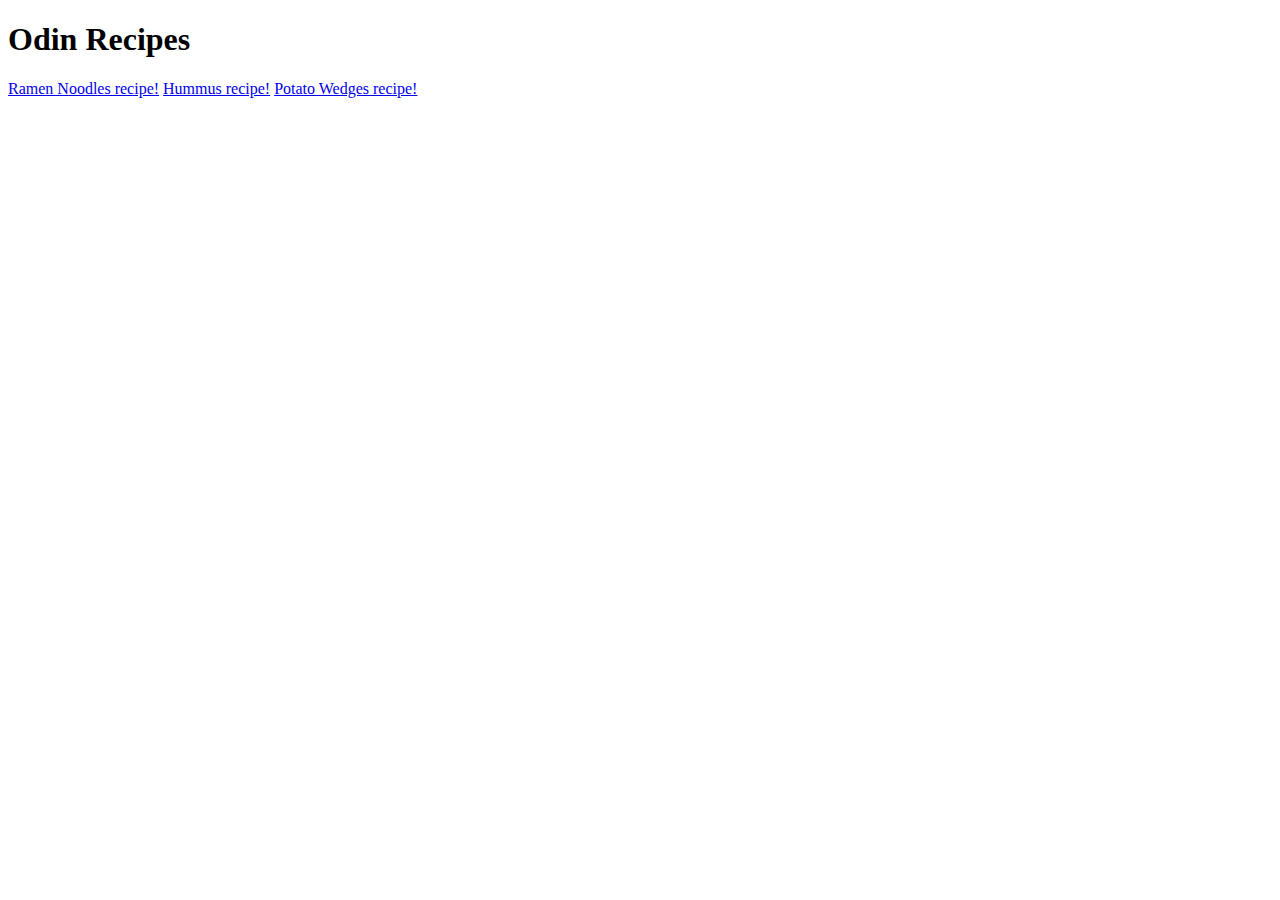
==== index.html @ 5370ceec "Finished Hummus Recipe And Updated Recipe Glossary" ====
<!DOCTYPE html>
<html lang="en">
    <head>
        <meta charset="utf-8">
        <title>Odin Recipes</title>
    </head>

    <body>
        <h1>Odin Recipes</h1>
        <a href="recipes/ramen.html">Ramen Noodles recipe!</a>
        <a href="recipes/hummus.html">Hummus recipe!</a>
        <a href="potato wedges.html">Potato Wedges recipe!</a>
    </body>






</html>
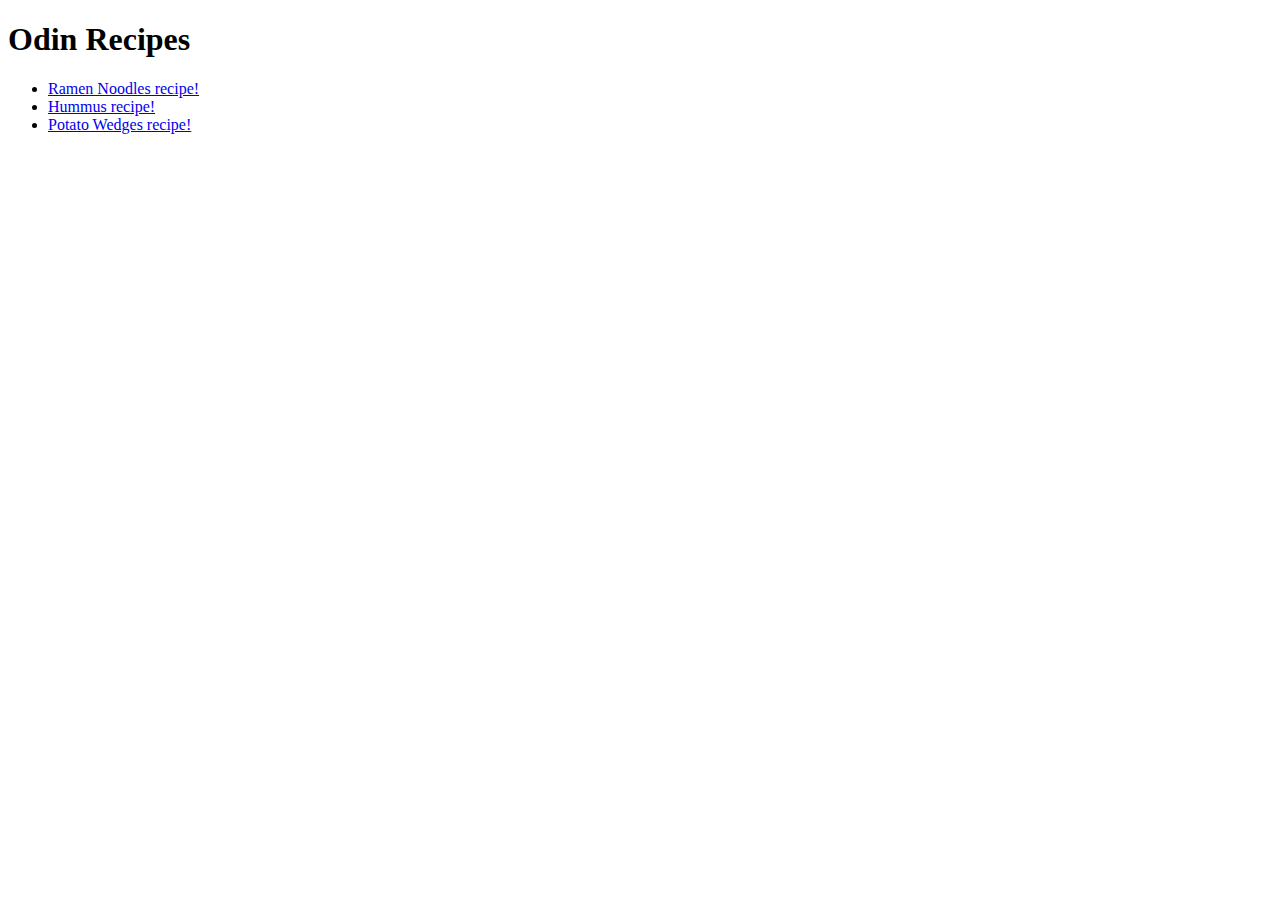
==== commit 859b5aec: "Modified Index Page To Show Recipes In A List" ====
--- a/index.html
+++ b/index.html
@@ -7,9 +7,11 @@
 
     <body>
         <h1>Odin Recipes</h1>
-        <a href="recipes/ramen.html">Ramen Noodles recipe!</a>
-        <a href="recipes/hummus.html">Hummus recipe!</a>
-        <a href="potato wedges.html">Potato Wedges recipe!</a>
+        <ul>
+        <li><a href="recipes/ramen.html">Ramen Noodles recipe!</a>
+        <li><a href="recipes/hummus.html">Hummus recipe!</a></li>
+        <li><a href="potato wedges.html">Potato Wedges recipe!</a></li>
+    </ul>
     </body>
 
 
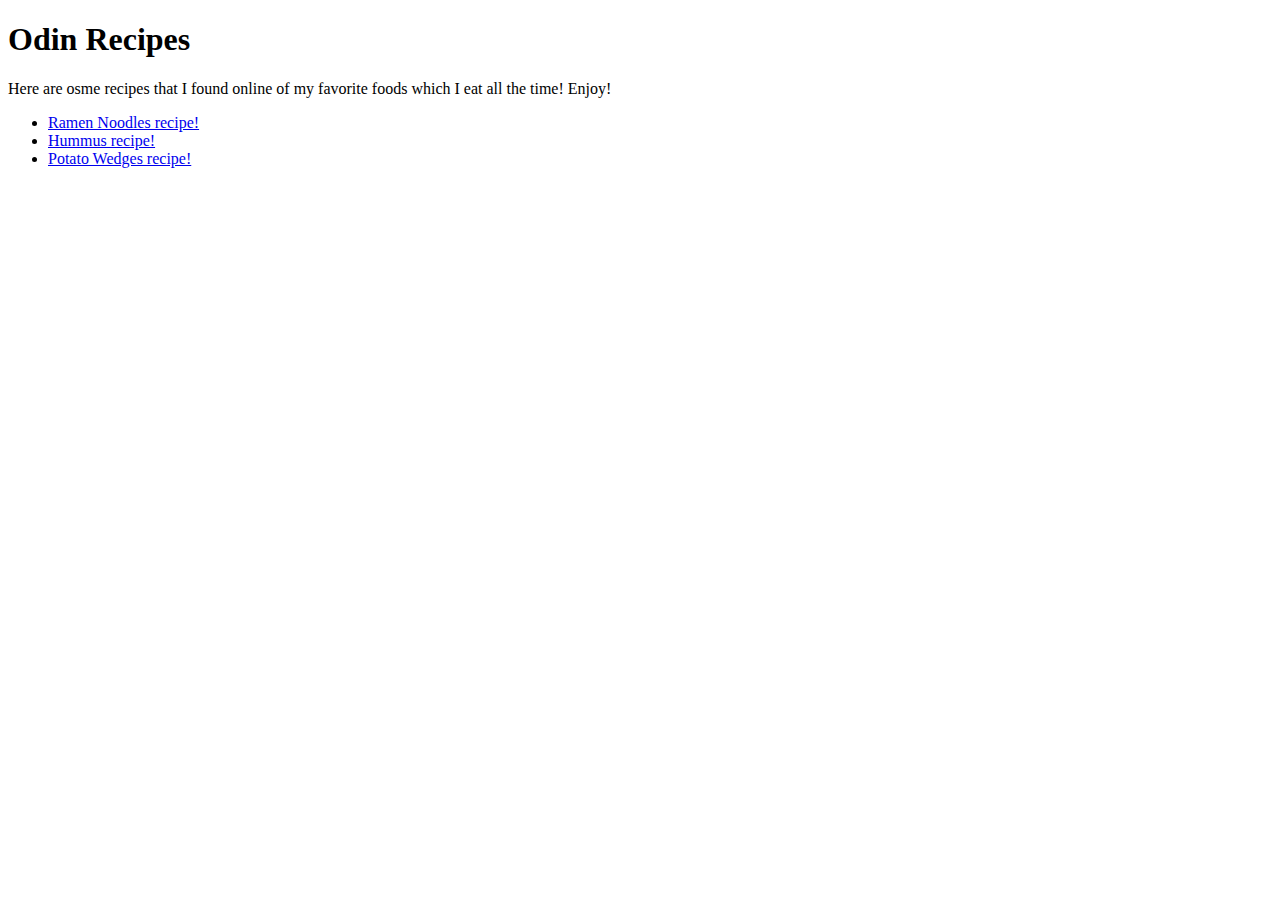
==== commit 0015e985: "Fixed Potato Wedges Recipe Not Linking Correctly" ====
--- a/index.html
+++ b/index.html
@@ -7,10 +7,11 @@
 
     <body>
         <h1>Odin Recipes</h1>
+        <p>Here are osme recipes that I found online of my favorite foods which I eat all the time! Enjoy!</p>
         <ul>
         <li><a href="recipes/ramen.html">Ramen Noodles recipe!</a>
         <li><a href="recipes/hummus.html">Hummus recipe!</a></li>
-        <li><a href="potato wedges.html">Potato Wedges recipe!</a></li>
+        <li><a href="recipes/potatowedges.html">Potato Wedges recipe!</a></li>
     </ul>
     </body>
 
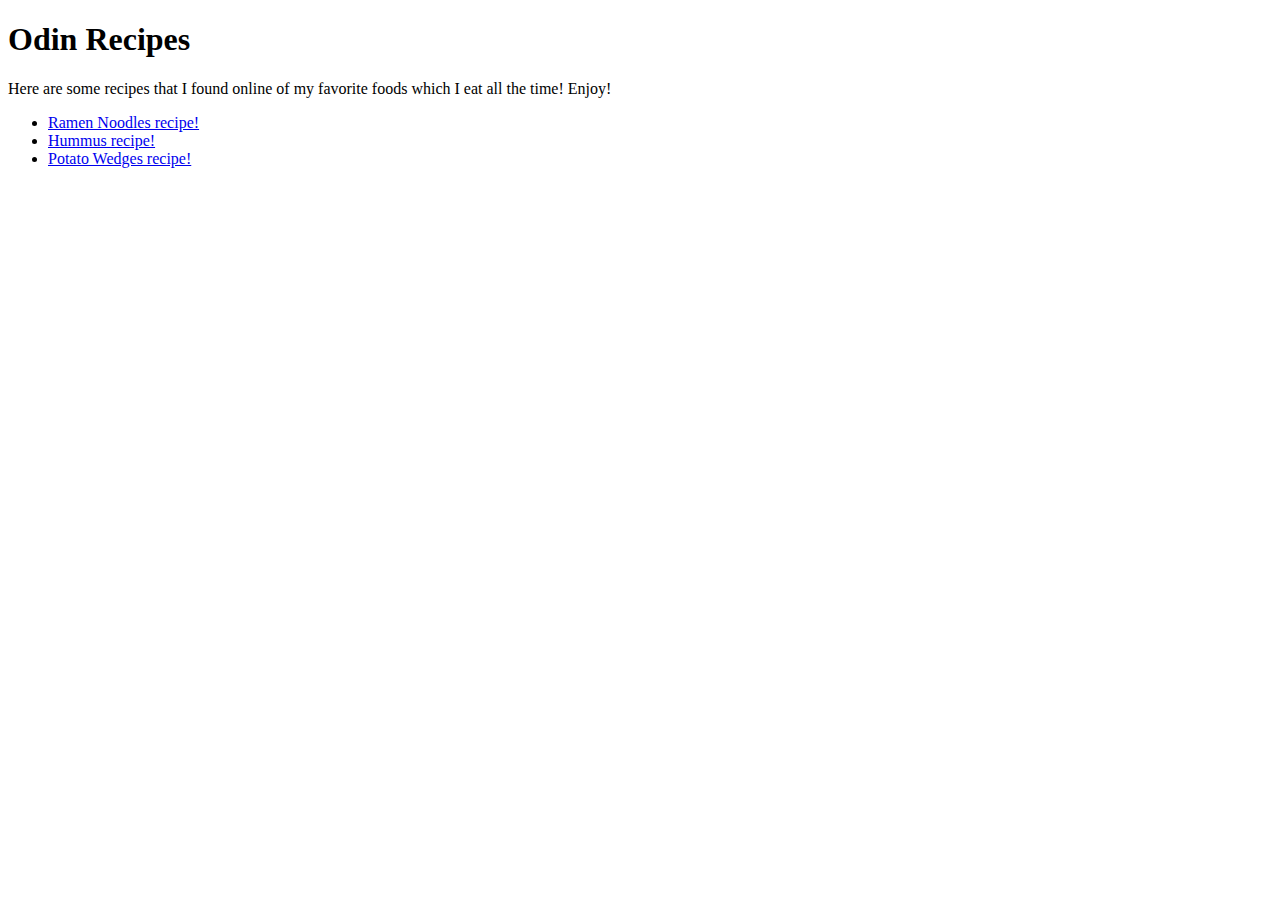
==== commit 247003b2: "Fixed Spelling Mistake" ====
--- a/index.html
+++ b/index.html
@@ -7,7 +7,7 @@
 
     <body>
         <h1>Odin Recipes</h1>
-        <p>Here are osme recipes that I found online of my favorite foods which I eat all the time! Enjoy!</p>
+        <p>Here are some recipes that I found online of my favorite foods which I eat all the time! Enjoy!</p>
         <ul>
         <li><a href="recipes/ramen.html">Ramen Noodles recipe!</a>
         <li><a href="recipes/hummus.html">Hummus recipe!</a></li>
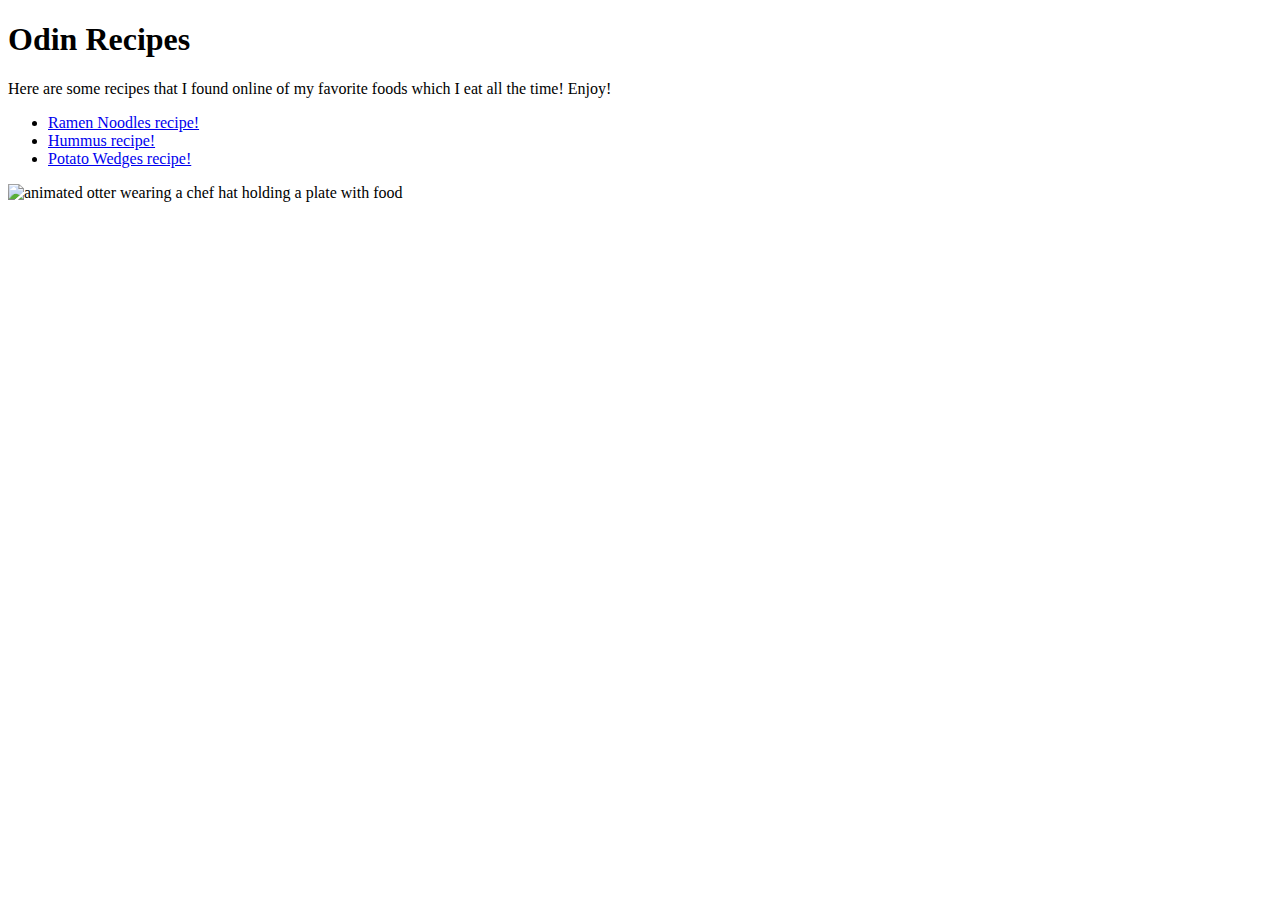
==== commit 7486a33b: "Added Cute Otter Photo To Home Page" ====
--- a/index.html
+++ b/index.html
@@ -13,6 +13,8 @@
         <li><a href="recipes/hummus.html">Hummus recipe!</a></li>
         <li><a href="recipes/potatowedges.html">Potato Wedges recipe!</a></li>
     </ul>
+    <img src="recipe-photos/otterchef.jpeg" alt="animated otter wearing a chef hat holding a plate with food">
+    
     </body>
 
 
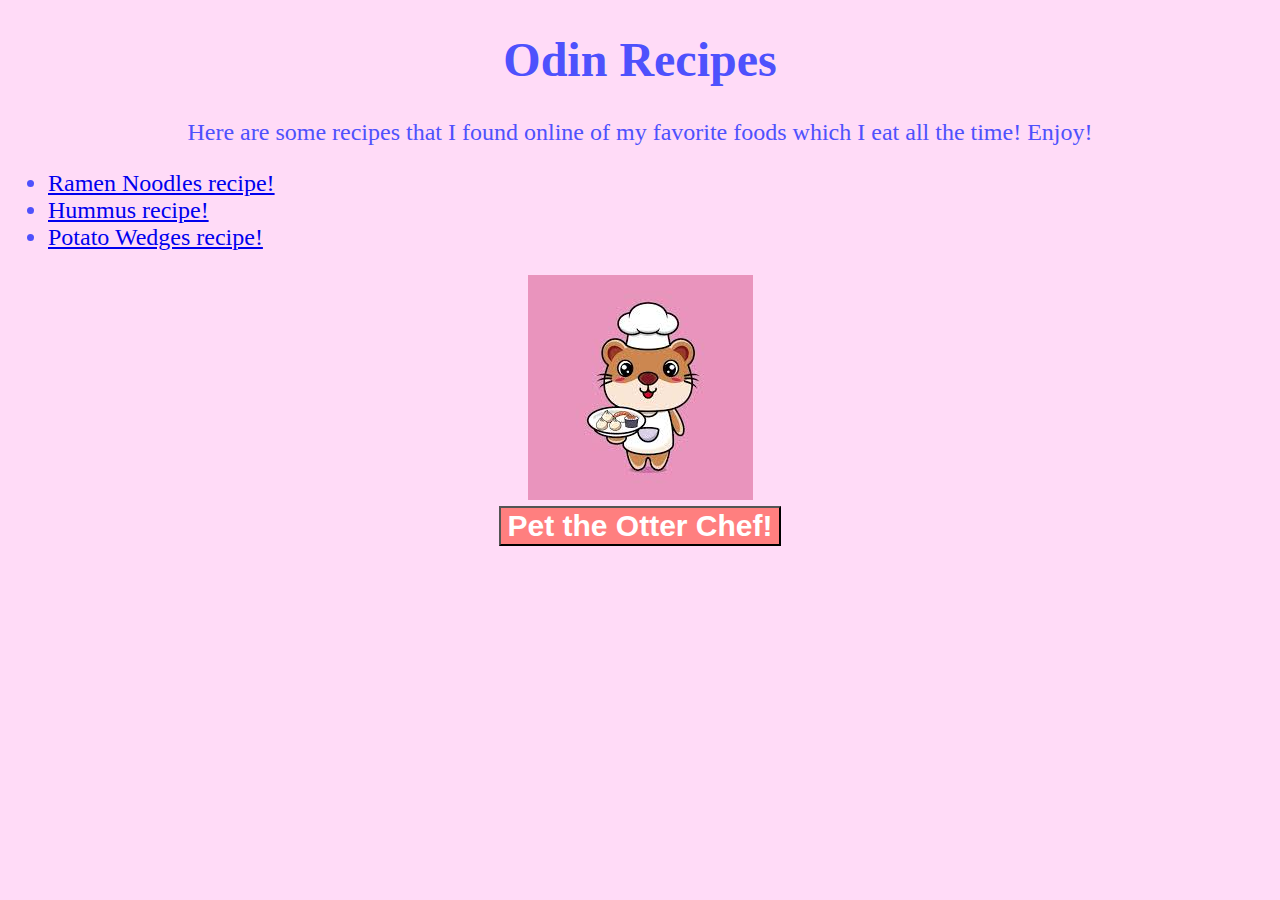
==== commit c1b81c09: "Added CSS For Main Recipes Page And Button" ====
--- a/index.html
+++ b/index.html
@@ -3,17 +3,22 @@
     <head>
         <meta charset="utf-8">
         <title>Odin Recipes</title>
+        <link rel="stylesheet" href="./recipes.css">
     </head>
 
-    <body>
+    <body id="main">
         <h1>Odin Recipes</h1>
-        <p>Here are some recipes that I found online of my favorite foods which I eat all the time! Enjoy!</p>
-        <ul>
-        <li><a href="recipes/ramen.html">Ramen Noodles recipe!</a>
-        <li><a href="recipes/hummus.html">Hummus recipe!</a></li>
-        <li><a href="recipes/potatowedges.html">Potato Wedges recipe!</a></li>
+        <p id="intro">Here are some recipes that I found online of my favorite foods which I eat all the time! Enjoy!</p>
+        <ul class="recipes">
+        <li class="recipes child"><a href="recipes/ramen.html">Ramen Noodles recipe!</a>
+        <li class="recipes child"><a href="recipes/hummus.html">Hummus recipe!</a></li>
+        <li class="recipes child"><a href="recipes/potatowedges.html">Potato Wedges recipe!</a></li>
     </ul>
-    <img src="recipe-photos/otterchef.jpeg" alt="animated otter wearing a chef hat holding a plate with food">
+    <img id="otter" src="recipe-photos/otterchef.jpeg" alt="animated otter wearing a chef hat holding a plate with food" height="225 px" width="225 px">
+    <div class="divider">
+        <button id="pet" class="click">Pet the Otter Chef!</button>
+    </div>
+    
     
     </body>
 
--- a/recipes.css
+++ b/recipes.css
@@ -0,0 +1,19 @@
+body {
+    background-color:rgb(255, 219, 247);
+    font-family: Garamond, serif, Times;
+    font-size: 24px;
+    text-align: center;
+    color:rgb(78, 81, 253);
+}
+
+.recipes {
+    text-align: left;
+}
+
+button#pet {
+    background-color:rgb(255, 127, 127);
+    color: white;
+    font-weight: bold;
+    font-size: 30px;
+    
+}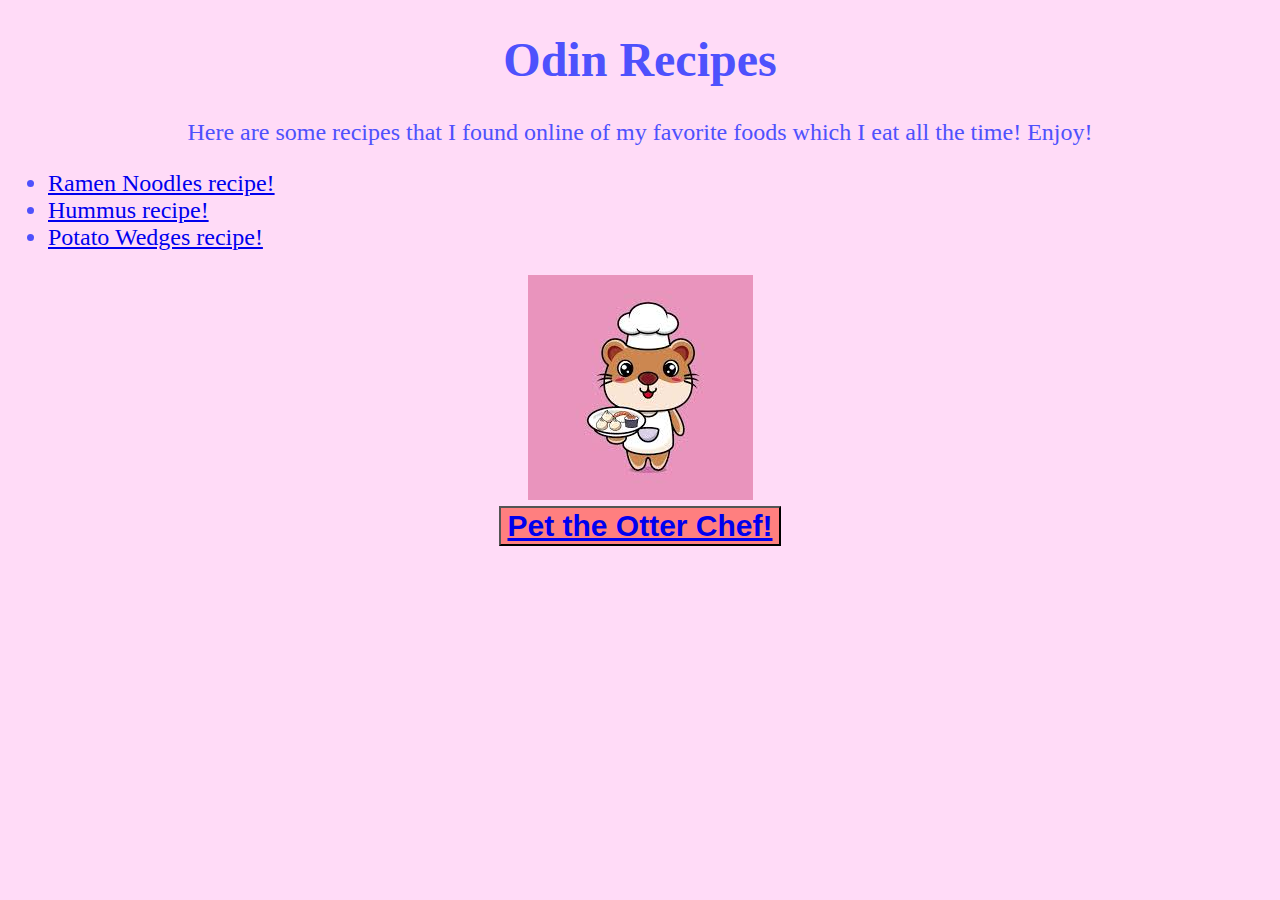
==== commit b22b7022: "Added Otter Video For Pet The Otter Button" ====
--- a/index.html
+++ b/index.html
@@ -16,7 +16,7 @@
     </ul>
     <img id="otter" src="recipe-photos/otterchef.jpeg" alt="animated otter wearing a chef hat holding a plate with food" height="225 px" width="225 px">
     <div class="divider">
-        <button id="pet" class="click">Pet the Otter Chef!</button>
+        <button id="pet" class="click"> <a href="https://youtube.com/shorts/sjbWC6WAajo?si=oTOHbc97bIhRqQWH" target="_blank" rel="noopener noreferrer">Pet the Otter Chef! </a> </button>
     </div>
     
     
--- a/recipes.css
+++ b/recipes.css
@@ -6,14 +6,22 @@
     color:rgb(78, 81, 253);
 }
 
-.recipes {
+.recipes,
+.list {
     text-align: left;
 }
 
-button#pet {
+button#pet,
+.home {
     background-color:rgb(255, 127, 127);
     color: white;
     font-weight: bold;
     font-size: 30px;
     
+}
+
+.home {
+    background-color:rgba(118, 250, 114, 0);
+    font-weight: 400;
+    color:rgb(78, 81, 253);
 }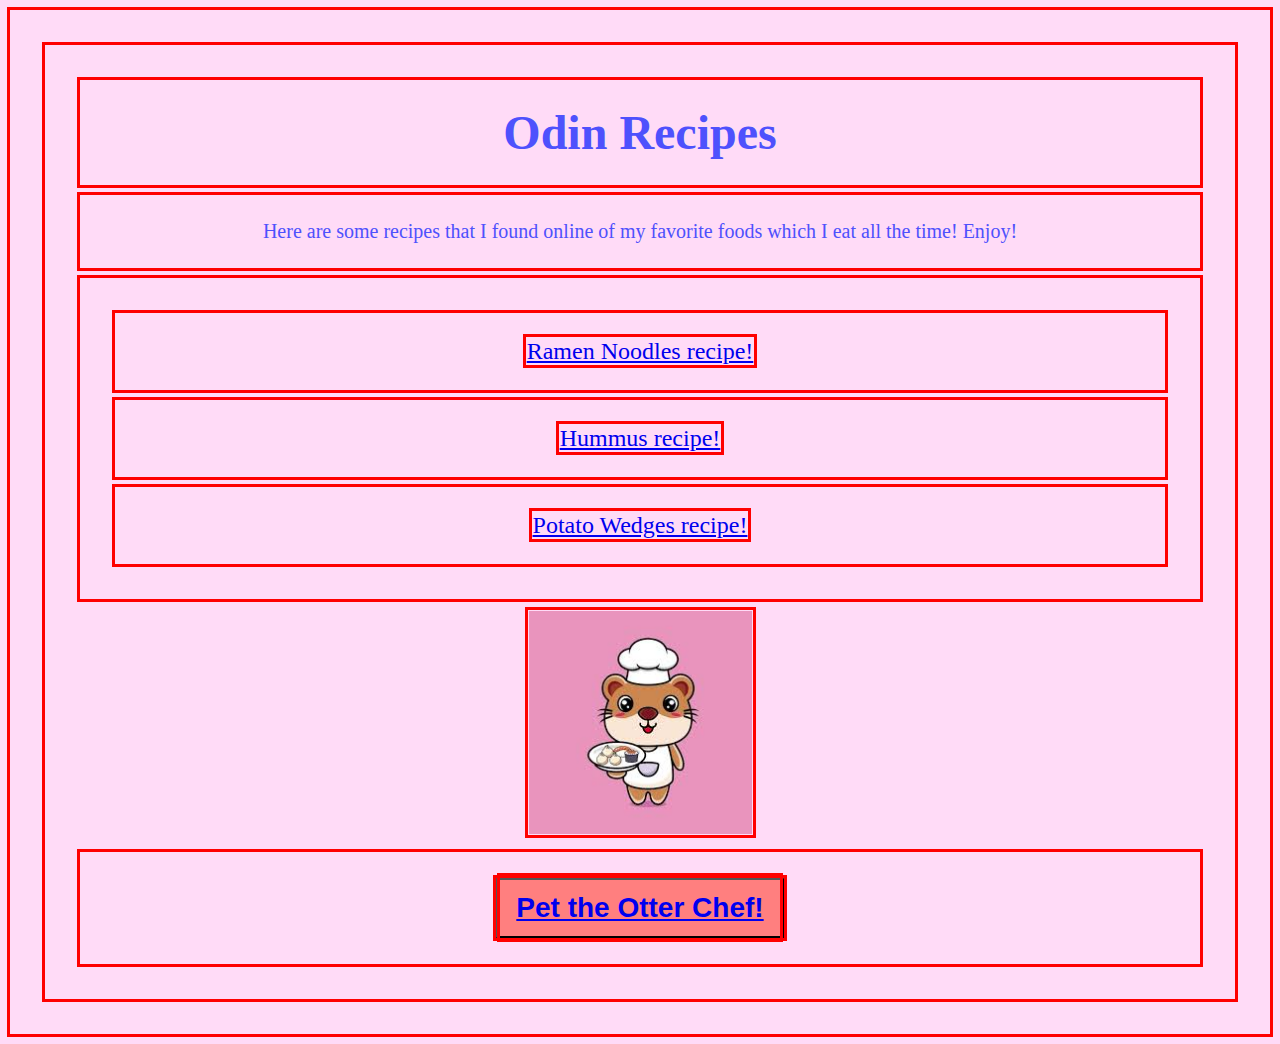
==== commit e7ae8162: "Added Margins And Padding And Changed Layout" ====
--- a/index.html
+++ b/index.html
@@ -16,7 +16,7 @@
     </ul>
     <img id="otter" src="recipe-photos/otterchef.jpeg" alt="animated otter wearing a chef hat holding a plate with food" height="225 px" width="225 px">
     <div class="divider">
-        <button id="pet" class="click"> <a href="https://youtube.com/shorts/sjbWC6WAajo?si=oTOHbc97bIhRqQWH" target="_blank" rel="noopener noreferrer">Pet the Otter Chef! </a> </button>
+        <button id="pet" class="click"> <a class= "ytube" href="https://youtube.com/shorts/sjbWC6WAajo?si=oTOHbc97bIhRqQWH" target="_blank" rel="noopener noreferrer">Pet the Otter Chef! </a> </button>
     </div>
     
     
--- a/recipes.css
+++ b/recipes.css
@@ -1,3 +1,11 @@
+* {
+    box-sizing: border-box;
+    padding: 25px;
+    margin: 10px;
+    border: visible 3px;
+    outline: solid 3px red;
+}
+
 body {
     background-color:rgb(255, 219, 247);
     font-family: Garamond, serif, Times;
@@ -6,22 +14,46 @@
     color:rgb(78, 81, 253);
 }
 
-.recipes,
-.list {
-    text-align: left;
+#intro {
+    font-size: 20px;
 }
-
+.recipes {
+    text-align: center;
+    text-indent: 0px;
+}
+::marker {
+    font-size:0px;
+}
 button#pet,
 .home {
     background-color:rgb(255, 127, 127);
     color: white;
     font-weight: bold;
-    font-size: 30px;
-    
+    font-size: 28px;
 }
-
+#otter, 
+#pet,
+a {
+    margin: 1px;
+    padding: 1px;
+}
+.ytube {
+    padding:16px;
+}
 .home {
     background-color:rgba(118, 250, 114, 0);
     font-weight: 400;
     color:rgb(78, 81, 253);
+    padding: 24px 16px 0px 16px;
+    text-align: center;
+}
+
+button {
+    height: 60px;
+    width: auto;
+}
+
+.directions,
+.ingredients {
+    text-align: left;
 }